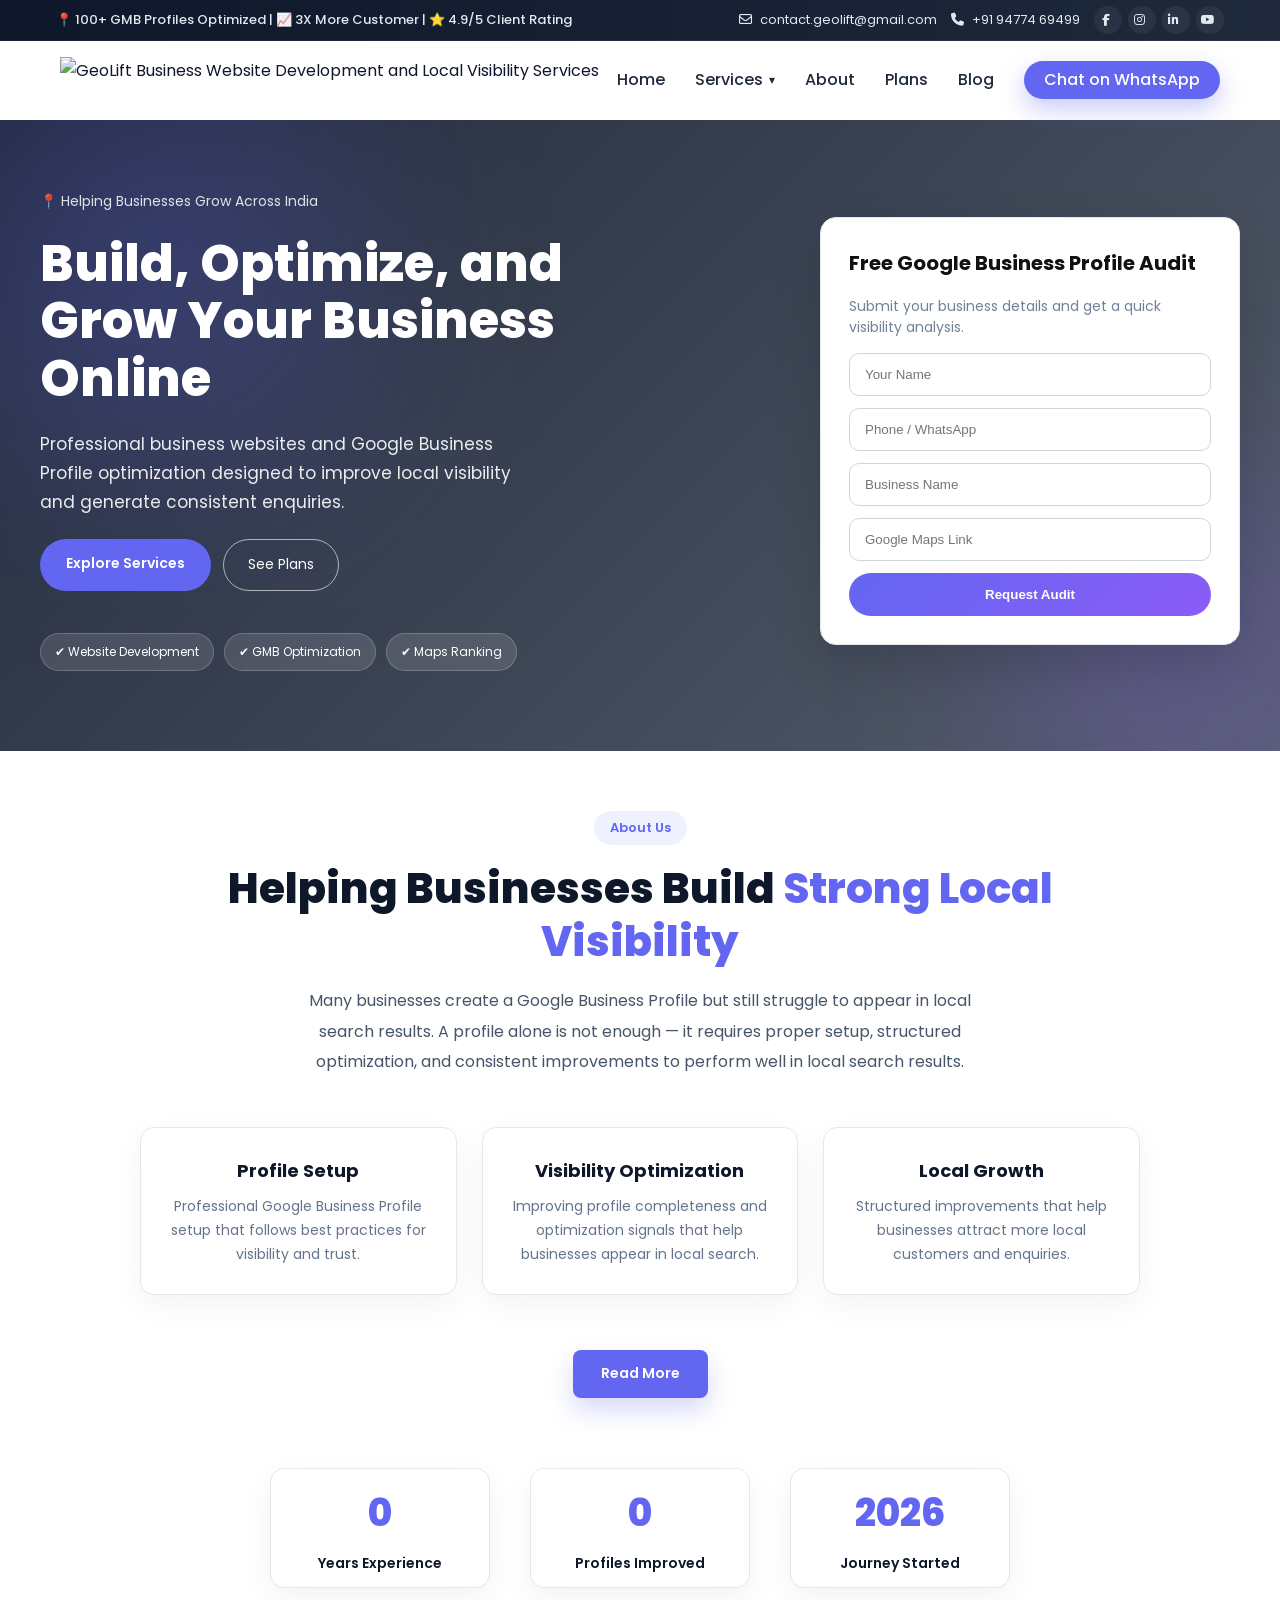
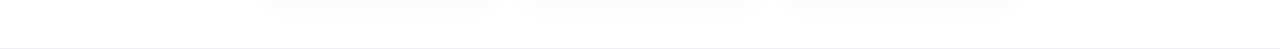
==== index.html @ 9fcf9360 "Update index.html" ====
<!DOCTYPE html>
<html lang="en">
<head>
    <script async src="https://www.googletagmanager.com/gtag/js?id=G-KJ5CK17W49"></script>
    <script>
      window.dataLayer = window.dataLayer || [];
      function gtag(){dataLayer.push(arguments);}
      gtag('js', new Date());
      gtag('config', 'G-KJ5CK17W49');
    </script>

    <meta charset="UTF-8">
    <meta name="viewport" content="width=device-width, initial-scale=1.0">
    <title>GeoLift | Business Website Development & Google Business Profile Optimization in Dankuni, Kolkata, India</title>

    <meta name="description" content="GeoLift provides professional business website development and Google Business Profile optimization services in Dankuni, Kolkata, India to improve local visibility, attract more customers, and grow your business online.">
    <meta name="keywords" content="local SEO services India, Google Business Profile optimization, Google Maps ranking service, business website development India, Dankuni Kolkata digital marketing, GeoLift local visibility solutions">
    <link rel="canonical" href="https://www.geolift.co.in/">
    <meta name="robots" content="index, follow">

    <meta property="og:title" content="Rank. Convert. Grow. | GeoLift">
    <meta property="og:description" content="Strategic Local SEO and professional business websites designed to drive consistent leads and long-term growth.">
    <meta property="og:image" content="https://www.geolift.co.in/preview.png">
    <meta property="og:url" content="https://geolift.co.in/">
    <meta property="og:type" content="website">

    <link rel="icon" href="https://www.geolift.co.in/images/Geolift-Favicon-removebg-preview.webp">

    <link rel="preconnect" href="https://fonts.googleapis.com">
    <link rel="preconnect" href="https://fonts.gstatic.com" crossorigin>
    <link href="https://fonts.googleapis.com/css2?family=Poppins:wght@400;600;700;800&display=swap" rel="stylesheet" media="print" onload="this.media='all'">
    
    <link rel="stylesheet" href="https://cdnjs.cloudflare.com/ajax/libs/font-awesome/6.5.0/css/all.min.css">
    
    <link rel="stylesheet" href="./css/style.css">

    <script type="application/ld+json">
    {
      "@context":"https://schema.org",
      "@type":"FAQPage",
      "mainEntity":[
        {"@type":"Question","name":"How long does business website development take?","acceptedAnswer":{"@type":"Answer","text":"Most professional business websites are completed within 3 to 7 days depending on the project requirements."}},
        {"@type":"Question","name":"Do you provide Google Business Profile optimization?","acceptedAnswer":{"@type":"Answer","text":"Yes, we optimize Google Business Profiles to improve local visibility and increase chances of ranking in Google Maps."}},
        {"@type":"Question","name":"Will my website work on mobile devices?","acceptedAnswer":{"@type":"Answer","text":"Yes, all websites we develop are fully responsive and optimized for mobile, tablet, and desktop devices."}}
      ]
    }
    </script>
</head>

<body>

    <div class="top-bar">
      <div class="top-bar-inner">
        <div class="top-bar-left">
          📍 100+ GMB Profiles Optimized | 📈 3X More Customer | ⭐ 4.9/5 Client Rating
        </div>
        <div class="top-bar-right">
          <span class="hide-mobile">
            <i class="fa-regular fa-envelope"></i> contact.geolift@gmail.com
          </span>
          <span class="phone">
            <i class="fa-solid fa-phone"></i>
            <a href="tel:+919477469499">+91 94774 69499</a>
          </span>
          <div class="top-social">
            <a href="#" target="_blank"><i class="fab fa-facebook-f"></i></a>
            <a href="#" target="_blank"><i class="fab fa-instagram"></i></a>
            <a href="#" target="_blank"><i class="fab fa-linkedin-in"></i></a>
            <a href="#" target="_blank"><i class="fab fa-youtube"></i></a>
          </div>
        </div>
      </div>
    </div>

    <header id="header">
        <div class="container">
            <div class="logo">
                <img src="https://www.geolift.co.in/images/geolift-logo3-removebg-preview.webp" alt="GeoLift Business Website Development and Local Visibility Services">
            </div>
            
            <nav id="menu">
              <a href="/">Home</a>
              <div class="dropdown">
                <a href="#services" class="dropbtn">
                  Services <span class="arrow">▾</span>
                </a>
                <div class="dropdown-content">
                  <a href="/services/gbp-setup-optimization/">GBP Setup & Optimization</a>
                  <a href="/services/advanced-google-maps-ranking/">Advanced Google Maps Ranking</a>
                  <a href="/services/custom-business-website-development/">Custom Business Website Development</a>
                </div>
              </div>
              <a href="#about">About</a>
              <a href="#plans">Plans</a>
              <a href="https://blog.geolift.co.in/" target="_blank" rel="noopener">Blog</a>
              <a href="https://wa.me/919477469499" class="cta">Chat on WhatsApp</a>
            </nav>
            
            <div class="menu-toggle" id="toggle">
                <span></span>
                <span></span>
                <span></span>
            </div>
        </div>
    </header>

    <div class="menu-overlay" id="overlay"></div>
    <div style="height:120px;"></div>

    <section class="hero">
        <div class="hero-glow"></div>
        <div class="hero-glow2"></div>
        
        <div class="hero-wrapper">
            <div class="hero-content">
                <div class="location">
                    📍 Helping Businesses Grow Across India
                </div>
                <h1>Build, Optimize, and Grow Your Business Online</h1>
                <p>Professional business websites and Google Business Profile optimization designed to improve local visibility and generate consistent enquiries.</p>
                <div class="hero-buttons">
                    <a href="#services" class="btn-primary">Explore Services</a>
                    <a href="#plans" class="btn-secondary">See Plans</a>
                </div>
                <div class="trust-points">
                    <span>✔ Website Development</span>
                    <span>✔ GMB Optimization</span>
                    <span>✔ Maps Ranking</span>
                </div>
            </div>

            <div class="hero-form">
                <h3>Free Google Business Profile Audit</h3>
                <p>Submit your business details and get a quick visibility analysis.</p>
                <form onsubmit="sendAudit(event)">
                    <input type="text" id="h_name" placeholder="Your Name" required>
                    <input type="tel" id="h_phone" placeholder="Phone / WhatsApp" required>
                    <input type="text" id="h_business" placeholder="Business Name">
                    <input type="text" id="h_link" placeholder="Google Maps Link">
                    <button type="submit">Request Audit</button>
                </form>
            </div>
        </div>
    </section>

    <section class="about-section" id="about">
        <div class="about-container">
            <span class="about-badge">About Us</span>
            <h2 class="about-title">
                Helping Businesses Build  
                <span class="about-highlight">Strong Local Visibility</span>
            </h2>
            <p class="about-intro">
                Many businesses create a Google Business Profile but still struggle to appear in local search results. A profile alone is not enough — it requires proper setup, structured optimization, and consistent improvements to perform well in local search results.
            </p>

            <div class="about-features">
                <div class="about-feature">
                    <h3>Profile Setup</h3>
                    <p>Professional Google Business Profile setup that follows best practices for visibility and trust.</p>
                </div>
                <div class="about-feature">
                    <h3>Visibility Optimization</h3>
                    <p>Improving profile completeness and optimization signals that help businesses appear in local search.</p>
                </div>
                <div class="about-feature">
                    <h3>Local Growth</h3>
                    <p>Structured improvements that help businesses attract more local customers and enquiries.</p>
                </div>
            </div>

            <a class="about-cta" onclick="toggleAbout()">Read More</a>
        </div>

        <div class="about-full" id="aboutFull">
            <div class="about-card">
                <h3>Our Journey</h3>
                <p>The journey began in 2021 while working with businesses that needed help fixing and improving their Google Business Profiles.</p>
                <p>Many profiles were incomplete or poorly optimized, preventing them from appearing in local searches.</p>
                <h3>What We Focus On</h3>
                <ul class="about-list">
                    <li>Professional Google Business Profile setup</li>
                    <li>Fixing profile visibility issues</li>
                    <li>Improving profile structure</li>
                    <li>Local optimization for search presence</li>
                    <li>Creating profiles that generate enquiries</li>
                </ul>
            </div>
        </div>

        <div class="about-stats">
            <div class="about-stat">
                <div class="stat-number counter" data-target="4">0</div>
                <div class="stat-title">Years Experience</div>
            </div>
            <div class="about-stat">
                <div class="stat-number counter" data-target="50">0</div>
                <div class="stat-title">Profiles Improved</div>
            </div>
            <div class="about-stat">
                <div class="stat-number counter-year" data-start="2026" data-end="2021">2026</div>
                <div class="stat-title">Journey Started</div>
            </div>
        </div>
    </section>

    <script src="js/script.js"></script>


    
</body>
</html>
---- css/style.css ----
/* ============================= */
/* PROFESSIONAL DESIGN SYSTEM */
/* ============================= */

:root{
  --primary:#6366f1;
  --primary-dark:#4f46e5;
  --bg-light:#f8fafc;
  --bg-white:#ffffff;
  --bg-soft:#f1f5f9;
  --text-dark:#0f172a;
  --text-medium:#475569;
  --text-light:#64748b;
  --section-spacing:60px;
  --section-spacing-mobile:40px;
}

/* Global Reset */
*{
  margin:0;
  padding:0;
  box-sizing:border-box;
}

body{
  font-family:'Poppins',sans-serif;
  background:var(--bg-light);
  color:var(--text-dark);
  line-height:1.7;
}

html{ scroll-behavior:smooth; }

/* ============================= */
/* CONSISTENT SECTION SPACING & BACKGROUND */
/* ============================= */

section{ padding:var(--section-spacing) 20px; position:relative; }
@media(max-width:768px){ section{ padding:var(--section-spacing-mobile) 20px; } }
section:not(.hero)::after{
  content:""; position:absolute; left:0; right:0; bottom:-1px; height:1px; background:rgba(15,23,42,0.04);
}

.hero{ padding:60px 20px 80px; }
.results-section, .why-section, .process-section, .contact-section { background:var(--bg-white); }
.services-section, .testimonial-section { background:var(--bg-light); }
.faq-section{ background:var(--bg-soft); }
.cta-section{ background:linear-gradient(135deg,var(--primary-dark),var(--primary)); padding:120px 20px; }
footer{ background:linear-gradient(135deg, #f8faff 0%, #eef2ff 100%); padding:80px 0; border-top:1px solid #e5e7ff; }

/* Headings & Cards */
h2{ margin-bottom:18px; }
.results-header, .why-header, .process-header, .testimonial-header, .faq-header{ margin-bottom:50px; }
.result-card, .why-card, .service-card, .faq-item, .testimonial-card{ border-radius:18px; box-shadow:0 15px 40px rgba(15,23,42,0.06); }
.result-card:hover, .why-card:hover, .service-card:hover{ box-shadow:0 25px 60px rgba(99,102,241,0.18); }

/* ===== TOP BAR ===== */
.top-bar{ position:fixed; top:0; left:0; width:100%; background:linear-gradient(90deg,#0f172a,#1e293b); color:#e2e8f0; font-size:13px; z-index:10000; border-bottom:1px solid rgba(255,255,255,0.05); }
.top-bar-inner{ max-width:1200px; margin:auto; display:flex; justify-content:space-between; align-items:center; padding:6px 16px; }
.top-bar-left{ font-weight:500; white-space:nowrap; }
.top-bar-right{ display:flex; align-items:center; gap:14px; }
.top-bar a{ color:#e2e8f0; text-decoration:none; }
.top-bar i{ margin-right:5px; }

/* Top Social */
.top-social{ display:flex; gap:6px; }
.top-social a{ width:28px; height:28px; display:flex; align-items:center; justify-content:center; border-radius:50%; background:rgba(255,255,255,0.06); color:#e2e8f0; font-size:12px; transition:all 0.3s ease; }
.top-social a:nth-child(1):hover{ background:#1877f2; }
.top-social a:nth-child(2):hover{ background:#e1306c; }
.top-social a:nth-child(3):hover{ background:#0a66c2; }
.top-social a:nth-child(4):hover{ background:#ff0000; }
.top-social a:hover{ transform:translateY(-2px); color:#fff; }

/* ===== HEADER ===== */
header{ position:fixed; top:40px; left:0; width:100%; background:rgba(255,255,255,0.95); transition:all .3s ease; z-index:9999; }
header.scrolled{ background:rgba(255,255,255,0.9); box-shadow:0 8px 30px rgba(0,0,0,0.08); top: 0; }
.container{ max-width:1200px; margin:auto; display:flex; align-items:center; justify-content:space-between; padding:17px 20px; }
.logo img{ height:46px; display:block; }
nav{ display:flex; align-items:center; gap:30px; }
nav a{ text-decoration:none; color:#1e293b; font-size:16px; font-weight:500; transition:.3s; }
nav a:hover{ color:#6366f1; }
.cta{ padding:5px 20px; background:#6366f1; color:#fff !important; border-radius:30px; font-weight:500; box-shadow:0 10px 25px rgba(99,102,241,0.35); }

/* Hamburger */
.menu-toggle{ display:none; flex-direction:column; gap:6px; cursor:pointer; z-index:10001; }
.menu-toggle span{ width:26px; height:3px; background:#1e293b; border-radius:3px; transition:.3s; }
.menu-toggle.active span:nth-child(1){ transform:rotate(45deg) translateY(8px); }
.menu-toggle.active span:nth-child(2){ opacity:0; }
.menu-toggle.active span:nth-child(3){ transform:rotate(-45deg) translateY(-8px); }

/* Overlay */
.menu-overlay{ position:fixed; inset:0; background:rgba(15,23,42,0.35); opacity:0; visibility:hidden; transition:.3s; z-index:9998; }
.menu-overlay.active{ opacity:1; visibility:visible; }

/* Dropdown */
.dropdown{ position:relative; }
.dropbtn{ display:flex; align-items:center; gap:6px; cursor:pointer; }
.arrow{ font-size:12px; transition:.3s; }
.dropdown-content{ position:absolute; top:120%; left:0; background:#ffffff; min-width:260px; border-radius:14px; box-shadow:0 20px 50px rgba(0,0,0,0.08); padding:10px 0; opacity:0; visibility:hidden; transform:translateY(10px); transition:.3s ease; z-index:999; width:100%; }
.dropdown-content a{ display:block; padding:12px 22px; font-size:14px; color:#1e293b; border-bottom:1px solid #f1f5f9; white-space:normal; word-break:break-word; line-height:1.4; }
.dropdown-content a:last-child{ border-bottom:none; }
.dropdown-content a:hover{ background:#f8faff; color:#6366f1; padding-left:26px; }

@media(min-width:993px){
  .dropdown:hover .dropdown-content{ opacity:1; visibility:visible; transform:translateY(0); }
  .dropdown:hover .arrow{ transform:rotate(180deg); }
}
.dropdown.active .dropbtn{ color:#6366f1; font-weight:600; }
.dropdown.active .arrow{ transform:rotate(180deg); }

/* Mobile Navigation */
@media(max-width:992px){
  nav{ position:fixed; top:0; right:-100%; width:280px; height:100vh; background:linear-gradient(180deg,#f8faff,#eef2ff); border-left:1px solid #e5e7eb; flex-direction:column; align-items:flex-start; padding:90px 30px 40px; gap:22px; transition:.4s ease; z-index:10000; }
  nav.active{ right:0; }
  #menu{ width:85%; max-width:320px; }
  nav a{ display:block; width:100%; padding:14px 10px; font-size:16px; color:#1e293b; border-bottom:1px solid #e5e7eb; transition:0.3s ease; }
  nav a:last-child{ border-bottom:none; }
  nav a:hover{ color:#4f46e5; padding-left:6px; }
  nav .cta{ margin-top:15px; background:#6366f1; width:85%; text-align:center; border:none; }
  .menu-toggle{ display:flex; }
  .dropdown-content{ position:static; display:none; opacity:1; visibility:visible; transform:none; padding:0; margin-top:8px; background:transparent; box-shadow:none; border-radius:0; width:100%; }
  .dropdown.active .dropdown-content{ display:block; }
  .dropdown-content a{ color:#1e293b !important; display:block; width:100%; padding:12px 0; border-bottom:1px solid #e5e7eb; font-size:14px; background:transparent !important; }
}
@media(max-width:768px){
  .top-bar-inner{ justify-content:space-between; }
  .top-bar-left, .hide-mobile{ display:none; }
  .top-bar-right{ gap:8px; }
  .top-social a{ width:24px; height:24px; font-size:11px; }
  .phone{ font-size:12px; }
}

/* ===== HERO SECTION ===== */
.hero{ position:relative; padding:70px 20px 80px; color:#fff; overflow:hidden; }
.hero::before{ content:''; position:absolute; inset:0; background:url('/images/home-banner.jpg') center/cover no-repeat; z-index:-3; }
.hero::after{ content:''; position:absolute; inset:0; background:linear-gradient(135deg, rgba(15,23,42,0.92), rgba(30,41,59,0.75)); z-index:-2; }
.hero-glow, .hero-glow2{ position:absolute; filter:blur(80px); z-index:-1; }
.hero-glow{ width:500px; height:500px; background:radial-gradient(circle, rgba(99,102,241,0.3), transparent); top:-100px; left:-100px; }
.hero-glow2{ width:400px; height:400px; background:radial-gradient(circle, rgba(139,92,246,0.3), transparent); bottom:-100px; right:-100px; }
.hero-wrapper{ max-width:1200px; margin:auto; display:flex; align-items:center; justify-content:space-between; gap:40px; flex-wrap:wrap; }
.hero-content{ flex:1; max-width:550px; display:flex; flex-direction:column; gap:22px; }
.location{ font-size:14px; opacity:0.85; }
.hero h1{ font-size:50px; font-weight:800; line-height:1.15; }
.hero p{ font-size:17px; opacity:0.9; max-width:480px; }
.hero-buttons{ display:flex; gap:12px; flex-wrap:wrap; margin-bottom:20px; }
.btn-primary{ background:#6366F1; color:#fff; padding:13px 26px; border-radius:40px; text-decoration:none; font-weight:600; font-size:14px; }
.btn-secondary{ border:1.5px solid rgba(255,255,255,0.6); color:#fff; padding:13px 24px; border-radius:40px; text-decoration:none; font-size:14px; }
.trust-points{ display:flex; gap:10px; flex-wrap:wrap; }
.trust-points span{ background:rgba(255,255,255,0.12); border:1px solid rgba(255,255,255,0.2); padding:8px 14px; border-radius:30px; font-size:12px; }
.hero-form{ flex:1; max-width:420px; background:#fff; padding:28px; border-radius:16px; border:1px solid #e5e7eb; box-shadow:0 20px 50px rgba(0,0,0,0.15); }
.hero-form h3{ font-size:20px; margin-bottom:16px; color:#111; }
.hero-form p{ color:#64748b !important; font-size:14px; margin-bottom:15px; line-height:1.5; }
.hero-form input{ width:100%; padding:13px 15px; margin-bottom:12px; border:1px solid #d1d5db; border-radius:10px; }
.hero-form button{ width:100%; padding:14px; border:none; border-radius:40px; background:linear-gradient(135deg,#6366f1,#8b5cf6); color:#fff; font-weight:600; cursor:pointer; transition:0.3s; }
.hero-form button:hover{ opacity:0.9; transform:translateY(-2px); }
.hero-form button:active{ transform:scale(0.97); }

@media(max-width:768px){
  .hero{ padding:80px 20px 100px; text-align:center; }
  .hero-wrapper{ flex-direction:column; }
  .hero-content{ max-width:100%; gap:18px; }
  .hero h1{ font-size:34px; }
  .hero p{ font-size:15px; margin:auto; margin-bottom:30px; }
  .hero-buttons, .trust-points{ justify-content:center; }
  .hero-form{ display:block; width:100%; max-width:100%; margin-top:20px; padding:20px; border-radius:14px; }
  .hero-form input{ padding:12px; font-size:14px; }
  .hero-form button{ padding:13px; font-size:15px; }
}

/* ===== ABOUT SECTION ===== */
.about-section{ padding:60px 20px; background:#ffffff; }
.about-container{ max-width:1000px; margin:auto; text-align:center; }
.about-badge{ display:inline-block; background:#eef2ff; color:#6366f1; padding:6px 16px; border-radius:30px; font-size:13px; font-weight:600; margin-bottom:18px; }
.about-title{ font-size:42px; font-weight:800; color:#0f172a; line-height:1.25; margin-bottom:18px; }
.about-highlight{ color:#6366f1; }
.about-intro{ font-size:16px; color:#475569; line-height:1.9; max-width:720px; margin:auto; margin-bottom:50px; }
.about-features{ display:grid; grid-template-columns:repeat(3,1fr); gap:25px; margin-bottom:40px; }
.about-feature{ background:#ffffff; padding:28px; border-radius:14px; border:1px solid #e5e7eb; box-shadow:0 10px 30px rgba(0,0,0,0.05); transition:.3s; }
.about-feature:hover{ transform:translateY(-6px); box-shadow:0 20px 40px rgba(0,0,0,0.08); border-color:#6366f1; }
.about-feature h3{ font-size:18px; color:#0f172a; margin-bottom:8px; }
.about-feature p{ font-size:14px; color:#64748b; line-height:1.7; }
.about-cta{ display:inline-block; margin-top:15px; padding:12px 28px; background:#6366f1; color:#fff; font-size:14px; font-weight:600; border-radius:8px; text-decoration:none; transition:.25s; box-shadow:0 12px 25px rgba(99,102,241,.25); cursor:pointer; }
.about-cta:hover{ background:#4f46e5; transform:translateY(-2px); }
.about-full{ max-width:900px; margin:40px auto 0; display:none; }
.about-card{ background:#ffffff; border-radius:16px; border:1px solid #e5e7eb; padding:35px; box-shadow:0 20px 50px rgba(0,0,0,0.06); text-align:left; }
.about-card h3{ font-size:22px; margin-bottom:10px; color:#0f172a; }
.about-card p{ font-size:15px; color:#475569; line-height:1.8; margin-bottom:14px; }
.about-list li{ margin-bottom:8px; color:#475569; }
.about-stats{ max-width:900px; margin:70px auto 0; display:flex; justify-content:center; gap:40px; }
.about-stat{ width:220px; height:120px; background:#fff; border-radius:14px; border:1px solid #e5e7eb; box-shadow:0 10px 30px rgba(0,0,0,0.05); display:flex; flex-direction:column; justify-content:center; align-items:center; transition:.3s; }
.about-stat:hover{ transform:translateY(-6px); box-shadow:0 20px 50px rgba(0,0,0,0.1); border-color:#6366f1; }
.stat-number{ font-size:38px; font-weight:800; color:#6366f1; }
.stat-title{ font-size:14px; font-weight:600; color:#0f172a; margin-top:6px; }

@media(max-width:900px){
  .about-title{ font-size:30px; }
  .about-features{ grid-template-columns:1fr; }
  .about-stats{ flex-direction:column; align-items:center; gap:20px; }
  .about-stat{ width:260px; }
}

/* ===== PRICING SECTION ===== */
.pricing-section{ background:#ffffff; font-family:Poppins,sans-serif; overflow:hidden; }
.pricing-container{ max-width:1200px; margin:auto; }
.pricing-header{ text-align:center; margin-bottom:80px; }
.pricing-header h2{ font-size:42px; font-weight:800; color:#0f172a; margin-bottom:18px; }
.pricing-header p{ max-width:750px; margin:auto; color:#64748b; font-size:17px; line-height:1.7; }
.pricing-wrapper{ display:grid; grid-template-columns:repeat(auto-fit,minmax(300px,1fr)); gap:40px; }
.pricing-item{ position:relative; background:#ffffff; border-radius:22px; padding:70px 35px 50px 35px; box-shadow:0 25px 60px rgba(15,23,42,0.08); transition:.5s ease; overflow:hidden; }
.pricing-item:hover{ transform:translateY(-12px); box-shadow:0 35px 80px rgba(99,102,241,0.25); }
.featured{ border:2px solid #6366f1; }
.pricing-badge{ position:relative; display:inline-block; margin-bottom:20px; background:#6366f1; color:#fff; padding:8px 18px; border-radius:30px; font-size:12px; font-weight:600; box-shadow:0 10px 25px rgba(99,102,241,0.35); }
.pricing-content h3{ font-size:22px; font-weight:700; margin-bottom:8px; color:#0f172a; }
.pricing-type{ color:#6366f1; font-weight:600; font-size:14px; margin-bottom:15px; }
.pricing-price{ font-size:38px; font-weight:800; margin-bottom:25px; color:#0f172a; }
.pricing-price span{ font-size:16px; font-weight:500; color:#64748b; margin-left:4px; }
.pricing-item ul{ list-style:none; padding:0; margin:0; }
.pricing-item ul li{ margin-bottom:12px; color:#475569; font-size:15px; position:relative; padding-left:20px; }
.pricing-item ul li::before{ content:"✔"; position:absolute; left:0; color:#6366f1; font-weight:700; }
.pricing-note{ text-align:center; margin-top:70px; font-size:16px; color:#475569; }
.pricing-desc{ margin-top:20px; font-size:14px; color:#64748b; line-height:1.6; }
.pricing-min{ margin-top:15px; font-size:13px; font-weight:600; color:#6366f1; }

@media(max-width:768px){
  .pricing-header h2{ font-size:30px; }
  .pricing-item{ padding:35px 25px; }
  .pricing-price{ font-size:30px; }
}

/* ===== SERVICES SECTION ===== */
.services{ padding:60px 20px; background:#ffffff; }
.services-container{ max-width:1200px; margin:auto; }
.services-header{ text-align:center; margin-bottom:60px; }
.services-badge{ display:inline-block; background:#eef2ff; color:#6366f1; padding:6px 14px; border-radius:30px; font-size:13px; font-weight:600; margin-bottom:18px; }
.services-title{ font-size:42px; font-weight:800; margin-bottom:18px; color:#0f172a; line-height:1.2; }
.services-highlight{ color:#6366f1; }
.services-sub{ color:#475569; font-size:17px; max-width:720px; margin:auto; line-height:1.7; }
.services-grid{ display:grid; grid-template-columns:repeat(3,1fr); gap:28px; align-items:start; }
@media(max-width:1024px){ .services-grid{ grid-template-columns:1fr 1fr; } }
@media(max-width:768px){ .services-grid{ grid-template-columns:1fr; } .services-title{ font-size:30px; } }

.service-card{ background:#fff; border:1px solid #e7eaf0; border-radius:14px; padding:30px; box-shadow:0 6px 20px rgba(0,0,0,0.04); transition:.25s; display:flex; flex-direction:column; }
.service-card:hover{ transform:translateY(-6px); box-shadow:0 18px 45px rgba(0,0,0,0.08); border-color:#6d5cff; }
.service-card h3{ font-size:20px; margin-bottom:12px; color:#0f172a; }
.service-desc{ font-size:14px; color:#64748b; margin-bottom:16px; line-height:1.6; }
.features{ list-style:none; padding:0; margin:0; }
.features li{ font-size:14px; padding:6px 0; color:#334155; display:flex; align-items:flex-start; }
.features li:before{ content:"✔"; color:#6d5cff; font-weight:700; margin-right:9px; font-size:13px; margin-top:2px; }
.more-features{ display:none; margin-top:5px; }
.card-links{ margin-top:20px; display:flex; justify-content:space-between; align-items:center; }
.view-more{ color:#6d5cff; font-weight:600; cursor:pointer; font-size:14px; }
.view-more:hover{ text-decoration: underline; } /* Fixed broken CSS cutoff here */

/* Footer Items */
.footer-bottom{ border-top:1px solid rgba(0,0,0,0.08); margin-top:50px; padding:18px 0; display:flex; justify-content:center; align-items:center; gap:40px; font-size:13

.float-whatsapp{
position:fixed;
right:20px;
bottom:40px;
width:55px;
height:55px;
background:#25D366;
color:#fff;
border-radius:50%;
display:flex;
align-items:center;
justify-content:center;
font-size:24px;
z-index:9999;
box-shadow:0 10px 25px rgba(0,0,0,0.2);
transition:0.3s;
}

.float-whatsapp:hover{
transform:scale(1.1);
}

.scroll-top{
position:fixed;
right:20px;
bottom:110px;
width:45px;
height:45px;
border:none;
border-radius:50%;
background:#6366f1;
color:#fff;
font-size:20px;
cursor:pointer;
display:none;
z-index:9999;
box-shadow:0 10px 25px rgba(0,0,0,0.2);
}
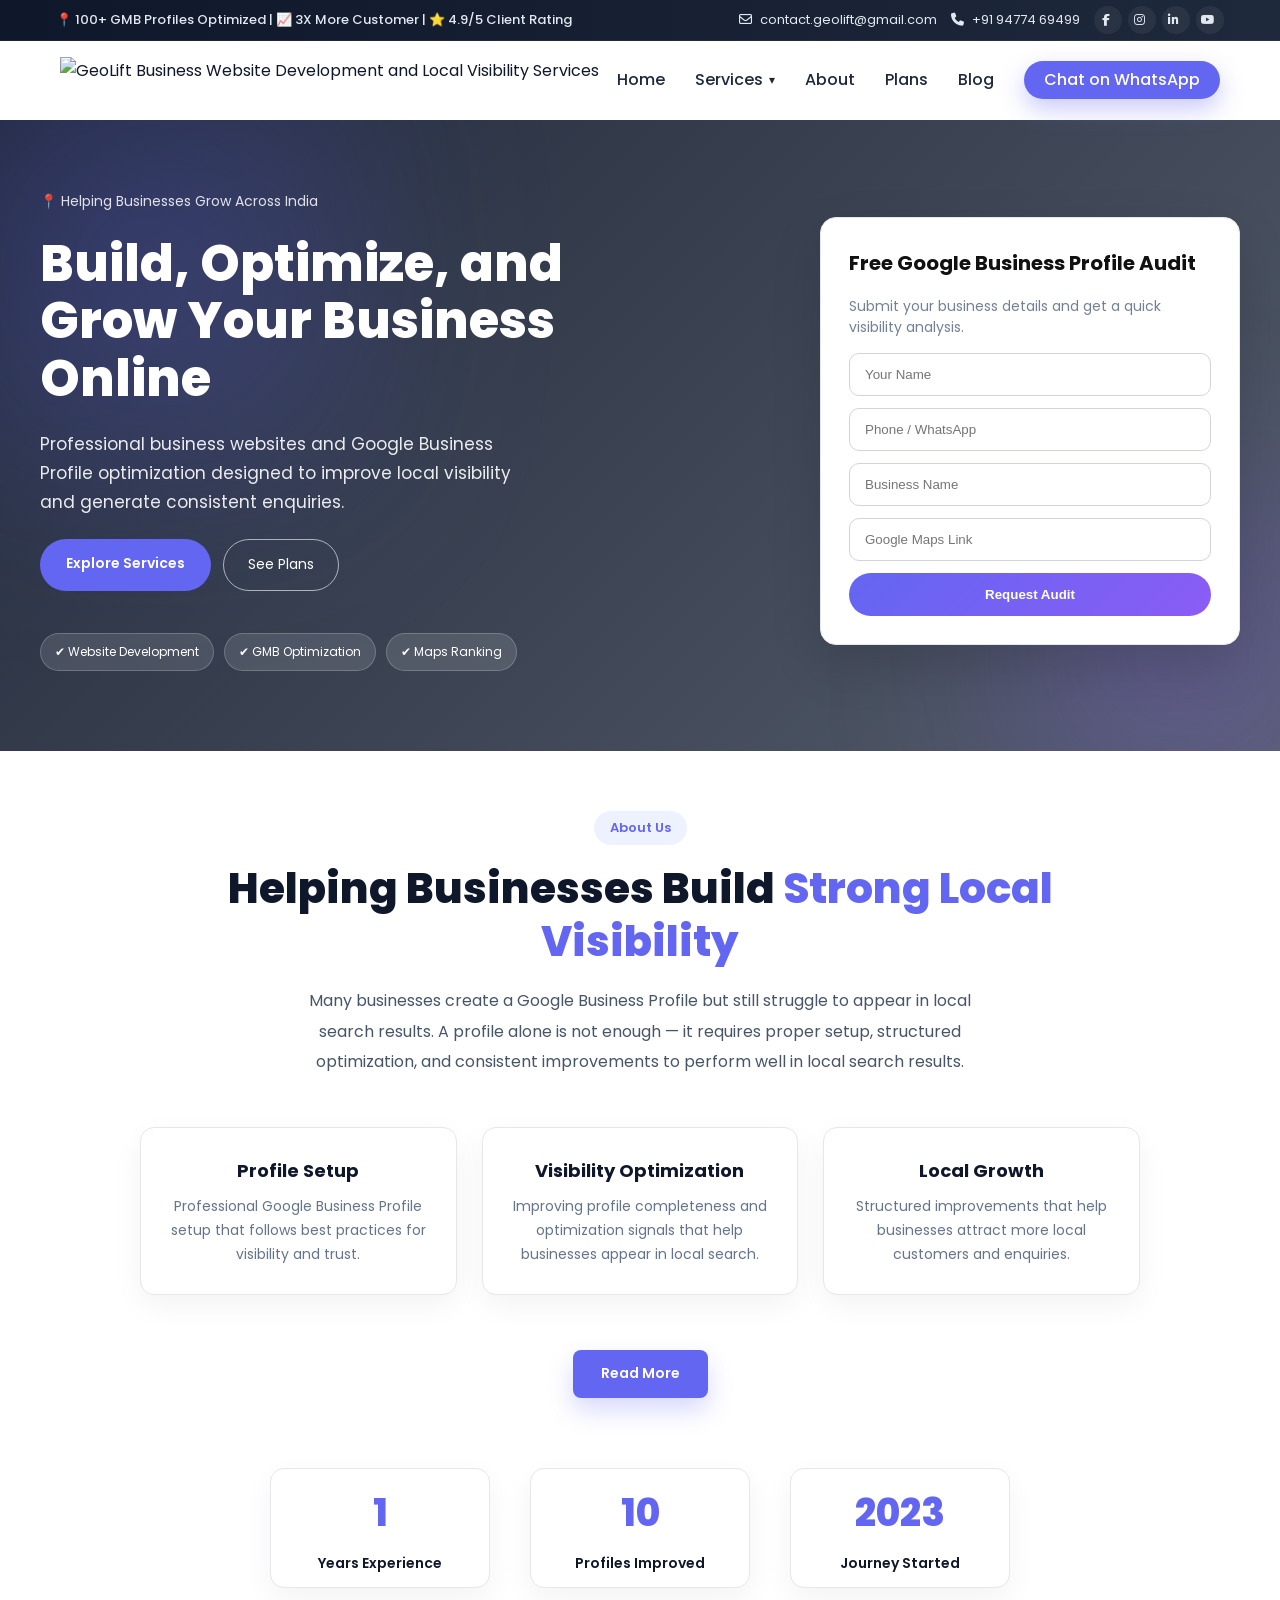
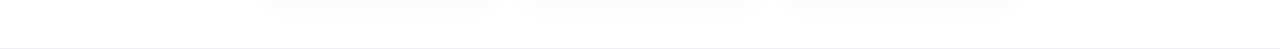
==== commit 9fee7f00: "Update index.html" ====
--- a/index.html
+++ b/index.html
@@ -129,19 +129,34 @@
                 </div>
             </div>
 
-            <div class="hero-form">
-                <h3>Free Google Business Profile Audit</h3>
-                <p>Submit your business details and get a quick visibility analysis.</p>
-                <form onsubmit="sendAudit(event)">
-                    <input type="text" id="h_name" placeholder="Your Name" required>
-                    <input type="tel" id="h_phone" placeholder="Phone / WhatsApp" required>
-                    <input type="text" id="h_business" placeholder="Business Name">
-                    <input type="text" id="h_link" placeholder="Google Maps Link">
-                    <button type="submit">Request Audit</button>
-                </form>
-            </div>
-        </div>
-    </section>
+             <div class="hero-form">
+
+  <h3>Free Google Business Profile Audit</h3>
+
+  <p>
+    Submit your business details and get a quick visibility analysis.
+  </p>
+
+ <form id="auditForm">
+
+    <input type="text" id="h_name" placeholder="Your Name" required>
+
+    <input type="tel" id="h_phone" placeholder="Phone / WhatsApp" required>
+
+    <input type="text" id="h_business" placeholder="Business Name">
+
+    <input type="text" id="h_link" placeholder="Google Maps Link">
+
+    <button type="submit">Request Audit</button>
+
+  </form>
+
+</div>
+
+  
+</div>
+
+</section>
 
     <section class="about-section" id="about">
         <div class="about-container">
@@ -204,9 +219,6 @@
         </div>
     </section>
 
-    <script src="js/script.js"></script>
-
-
-    
+    <script src="js/main.js"></script>
 </body>
 </html>
--- a/css/style.css
+++ b/css/style.css
@@ -252,43 +252,14 @@
 .view-more:hover{ text-decoration: underline; } /* Fixed broken CSS cutoff here */
 
 /* Footer Items */
-.footer-bottom{ border-top:1px solid rgba(0,0,0,0.08); margin-top:50px; padding:18px 0; display:flex; justify-content:center; align-items:center; gap:40px; font-size:13
-
-.float-whatsapp{
-position:fixed;
-right:20px;
-bottom:40px;
-width:55px;
-height:55px;
-background:#25D366;
-color:#fff;
-border-radius:50%;
-display:flex;
-align-items:center;
-justify-content:center;
-font-size:24px;
-z-index:9999;
-box-shadow:0 10px 25px rgba(0,0,0,0.2);
-transition:0.3s;
-}
-
-.float-whatsapp:hover{
-transform:scale(1.1);
-}
-
-.scroll-top{
-position:fixed;
-right:20px;
-bottom:110px;
-width:45px;
-height:45px;
-border:none;
-border-radius:50%;
-background:#6366f1;
-color:#fff;
-font-size:20px;
-cursor:pointer;
-display:none;
-z-index:9999;
-box-shadow:0 10px 25px rgba(0,0,0,0.2);
-}
+.footer-bottom{
+  border-top:1px solid rgba(0,0,0,0.08);
+  margin-top:50px;
+  padding:18px 0;
+  display:flex;
+  justify-content:center;
+  align-items:center;
+  gap:40px;
+  font-size:13px;
+}
+
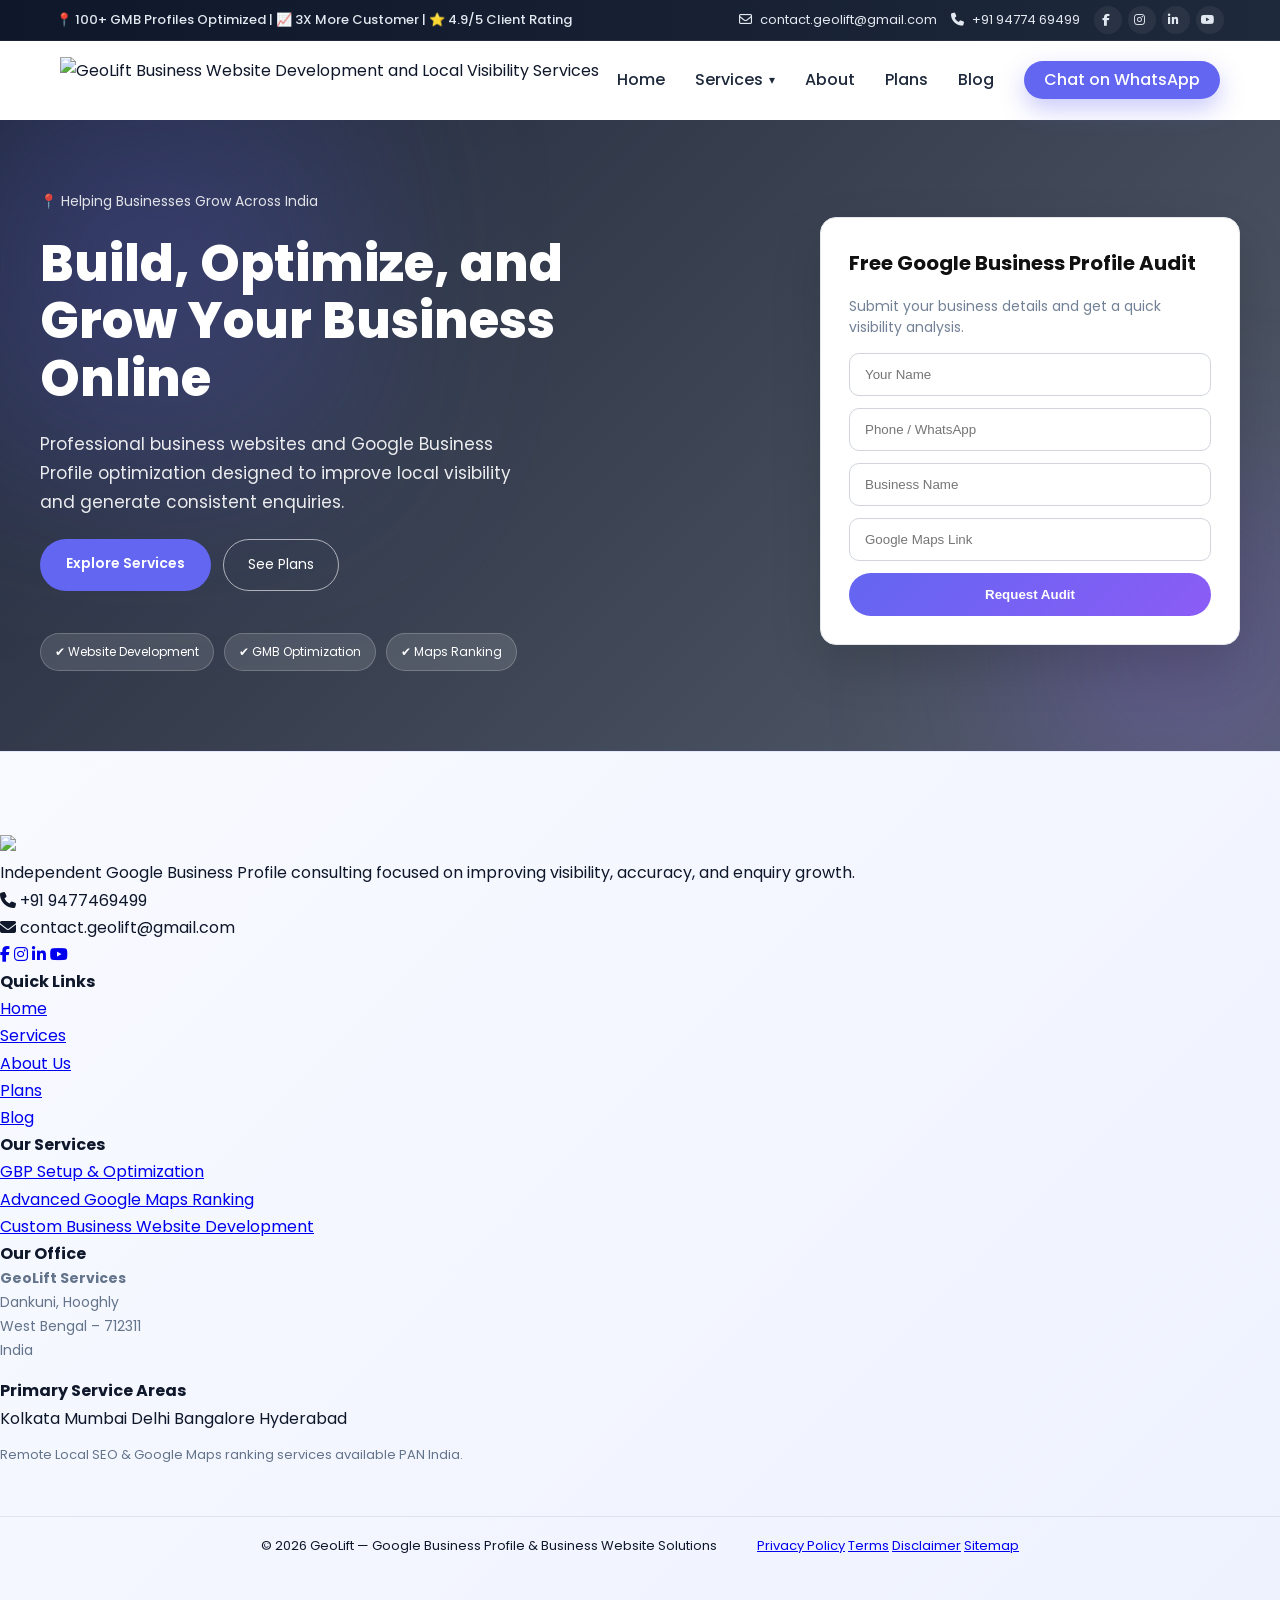
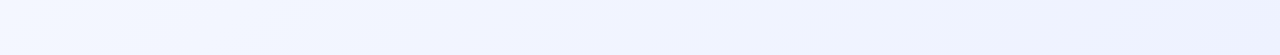
==== commit fc548cc3: "Update index.html" ====
--- a/index.html
+++ b/index.html
@@ -158,66 +158,101 @@
 
 </section>
 
-    <section class="about-section" id="about">
-        <div class="about-container">
-            <span class="about-badge">About Us</span>
-            <h2 class="about-title">
-                Helping Businesses Build  
-                <span class="about-highlight">Strong Local Visibility</span>
-            </h2>
-            <p class="about-intro">
-                Many businesses create a Google Business Profile but still struggle to appear in local search results. A profile alone is not enough — it requires proper setup, structured optimization, and consistent improvements to perform well in local search results.
-            </p>
-
-            <div class="about-features">
-                <div class="about-feature">
-                    <h3>Profile Setup</h3>
-                    <p>Professional Google Business Profile setup that follows best practices for visibility and trust.</p>
-                </div>
-                <div class="about-feature">
-                    <h3>Visibility Optimization</h3>
-                    <p>Improving profile completeness and optimization signals that help businesses appear in local search.</p>
-                </div>
-                <div class="about-feature">
-                    <h3>Local Growth</h3>
-                    <p>Structured improvements that help businesses attract more local customers and enquiries.</p>
-                </div>
-            </div>
-
-            <a class="about-cta" onclick="toggleAbout()">Read More</a>
-        </div>
-
-        <div class="about-full" id="aboutFull">
-            <div class="about-card">
-                <h3>Our Journey</h3>
-                <p>The journey began in 2021 while working with businesses that needed help fixing and improving their Google Business Profiles.</p>
-                <p>Many profiles were incomplete or poorly optimized, preventing them from appearing in local searches.</p>
-                <h3>What We Focus On</h3>
-                <ul class="about-list">
-                    <li>Professional Google Business Profile setup</li>
-                    <li>Fixing profile visibility issues</li>
-                    <li>Improving profile structure</li>
-                    <li>Local optimization for search presence</li>
-                    <li>Creating profiles that generate enquiries</li>
-                </ul>
-            </div>
-        </div>
-
-        <div class="about-stats">
-            <div class="about-stat">
-                <div class="stat-number counter" data-target="4">0</div>
-                <div class="stat-title">Years Experience</div>
-            </div>
-            <div class="about-stat">
-                <div class="stat-number counter" data-target="50">0</div>
-                <div class="stat-title">Profiles Improved</div>
-            </div>
-            <div class="about-stat">
-                <div class="stat-number counter-year" data-start="2026" data-end="2021">2026</div>
-                <div class="stat-title">Journey Started</div>
-            </div>
-        </div>
-    </section>
+    <footer class="footer">
+
+<div class="footer-container">
+
+<!-- BRAND -->
+<div class="footer-brand">
+<img src="https://www.geolift.co.in/images/geolift-logo3-removebg-preview.webp">
+
+<p class="footer-tagline">
+Independent Google Business Profile consulting focused on improving visibility, accuracy, and enquiry growth.
+</p>
+
+<div class="footer-contact-item">
+<i class="fas fa-phone"></i>
++91 9477469499
+</div>
+
+<div class="footer-contact-item">
+<i class="fas fa-envelope"></i>
+contact.geolift@gmail.com
+</div>
+
+<div class="footer-social">
+<a href="https://www.facebook.com/share/1CUHZCFa62/"><i class="fab fa-facebook-f"></i></a>
+<a href="https://www.instagram.com/geoliftsolutions?igsh=NGFwNjF3YmM3aHIx"><i class="fab fa-instagram"></i></a>
+<a href="#"><i class="fab fa-linkedin-in"></i></a>
+<a href="#"><i class="fab fa-youtube"></i></a>
+</div>
+</div>
+
+
+<!-- QUICK LINKS -->
+<div>
+  <h4>Quick Links</h4>
+  <ul>
+    <li><a href="/">Home</a></li>
+    <li><a href="#services">Services</a></li>
+    <li><a href="#about">About Us</a></li>
+    <li><a href="#plans">Plans</a></li>
+    <li><a href="https://blog.geolift.co.in/" target="_blank" rel="noopener">Blog</a></li>
+  </ul>
+</div>
+
+<!-- SERVICES -->
+<div>
+  <h4>Our Services</h4>
+  <ul>
+    <li><a href="/services/gbp-setup-optimization/">GBP Setup & Optimization</a></li>
+    <li><a href="/services/advanced-google-maps-ranking/">Advanced Google Maps Ranking</a></li>
+    <li><a href="/services/custom-business-website-development/">Custom Business Website Development</a></li>
+  </ul>
+</div>
+
+
+<!-- ADDRESS SECTION (FIXED WRAPPER) -->
+<div>
+<h4>Our Office</h4>
+<p style="font-size:14px;color:#64748b;margin-bottom:15px;">
+<strong>GeoLift Services</strong><br>
+Dankuni, Hooghly<br>
+West Bengal – 712311<br>
+India
+</p>
+
+<h4>Primary Service Areas</h4>
+<div class="service-area">
+<span>Kolkata</span>
+<span>Mumbai</span>
+<span>Delhi</span>
+<span>Bangalore</span>
+<span>Hyderabad</span>
+</div>
+
+
+
+<p style="font-size:13px;color:#64748b;margin-top:12px;">
+Remote Local SEO & Google Maps ranking services available PAN India.
+</p>
+</div>
+
+</div> <!-- footer-container -->
+
+<div class="footer-bottom">
+  <span>© 2026 GeoLift — Google Business Profile & Business Website Solutions</span>
+
+  <span class="footer-links">
+    <a href="/privacy-policy/">Privacy Policy</a>
+    <a href="/terms/">Terms</a>
+    <a href="/disclaimer/">Disclaimer</a>
+    <a href="/sitemap/">Sitemap</a>
+  </span>
+</div>
+
+</footer>
+
 
     <script src="js/main.js"></script>
 </body>
--- a/css/style.css
+++ b/css/style.css
@@ -73,13 +73,15 @@
 
 /* ===== HEADER ===== */
 header{ position:fixed; top:40px; left:0; width:100%; background:rgba(255,255,255,0.95); transition:all .3s ease; z-index:9999; }
-header.scrolled{ background:rgba(255,255,255,0.9); box-shadow:0 8px 30px rgba(0,0,0,0.08); top: 0; }
+header.scrolled{ background:rgba(255,255,255,0.9); box-shadow:0 8px 30px rgba(0,0,0,0.08); top: 40; }
 .container{ max-width:1200px; margin:auto; display:flex; align-items:center; justify-content:space-between; padding:17px 20px; }
 .logo img{ height:46px; display:block; }
 nav{ display:flex; align-items:center; gap:30px; }
 nav a{ text-decoration:none; color:#1e293b; font-size:16px; font-weight:500; transition:.3s; }
 nav a:hover{ color:#6366f1; }
 .cta{ padding:5px 20px; background:#6366f1; color:#fff !important; border-radius:30px; font-weight:500; box-shadow:0 10px 25px rgba(99,102,241,0.35); }
+
+
 
 /* Hamburger */
 .menu-toggle{ display:none; flex-direction:column; gap:6px; cursor:pointer; z-index:10001; }
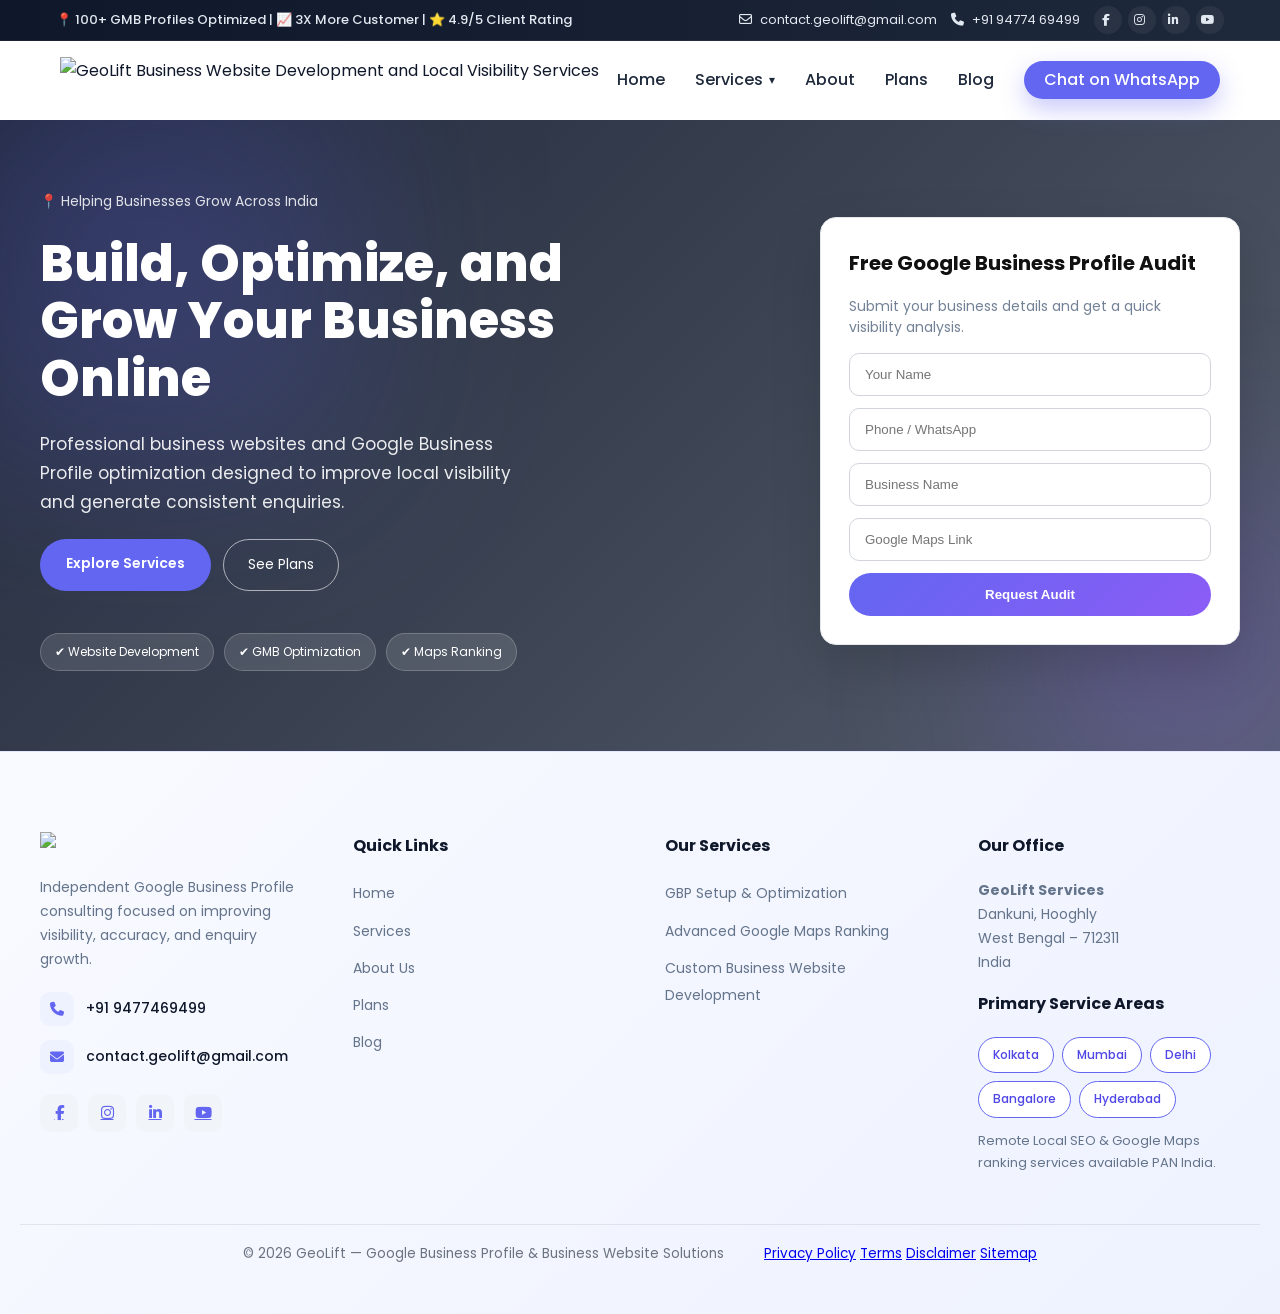
==== commit 6cdf9078: "Update index.html" ====
--- a/index.html
+++ b/index.html
@@ -251,8 +251,6 @@
   </span>
 </div>
 
-</footer>
-
 
     <script src="js/main.js"></script>
 </body>
--- a/css/style.css
+++ b/css/style.css
@@ -265,3 +265,193 @@
   font-size:13px;
 }
 
+
+.footer{
+background:linear-gradient(135deg, #f8faff 0%, #eef2ff 100%);
+padding:80px 20px 30px;
+border-top:1px solid #e5e7ff;
+}
+
+.footer-container{
+max-width:1200px;
+margin:auto;
+display:grid;
+grid-template-columns:repeat(auto-fit,minmax(250px,1fr));
+gap:50px;
+}
+
+/* BRAND */
+
+.footer-brand img{
+height:44px;
+margin-bottom:20px;
+}
+
+.footer-tagline{
+font-size:14px;
+line-height:1.7;
+color:#64748b;
+margin-bottom:20px;
+max-width:280px;
+}
+
+.footer-contact-item{
+display:flex;
+align-items:center;
+margin-bottom:14px;
+font-size:14px;
+font-weight:500;
+color:#0f172a;
+}
+
+.footer-contact-item i{
+width:34px;
+height:34px;
+background:#eef2ff;
+color:#6366f1;
+display:flex;
+align-items:center;
+justify-content:center;
+border-radius:10px;
+margin-right:12px;
+font-size:14px;
+}
+
+/* SOCIAL */
+
+.footer-social{
+margin-top:20px;
+display:flex;
+flex-wrap:wrap;
+gap:10px;
+}
+
+.footer-social a{
+width:38px;
+height:38px;
+display:flex;
+align-items:center;
+justify-content:center;
+border-radius:10px;
+background:#f1f5f9;
+color:#6366f1;
+font-size:15px;
+transition:.3s;
+}
+
+.footer-social a:hover{
+background:#6366f1;
+color:#fff;
+transform:translateY(-3px);
+box-shadow:0 10px 25px rgba(99,102,241,.3);
+}
+
+/* HEADINGS */
+
+.footer h4{
+font-size:16px;
+margin-bottom:20px;
+font-weight:700;
+color:#0f172a;
+}
+
+/* LINKS */
+
+.footer ul{
+list-style:none;
+padding:0;
+}
+
+.footer ul li{
+margin-bottom:10px;
+}
+
+.footer ul li a{
+text-decoration:none;
+color:#64748b;
+font-size:14px;
+transition:.3s;
+}
+
+.footer ul li a:hover{
+color:#6366f1;
+padding-left:4px;
+}
+
+/* SERVICE AREA */
+
+.service-area{
+display:flex;
+flex-wrap:wrap;
+gap:8px;
+}
+
+.service-area span{
+background:#ffffff;
+color:#4f46e5;
+font-size:12px;
+padding:7px 14px;
+border-radius:30px;   /* More pill shape */
+border:1.5px solid #6366f1;  /* Makes radius visible */
+font-weight:500;
+transition:0.3s;
+}
+
+.service-area span:hover{
+background:#6366f1;
+color:#ffffff;
+}
+
+/* BOTTOM */
+
+.footer-bottom{
+    border-top: 1px solid rgba(0,0,0,0.08);
+    margin-top: 50px;
+    padding: 18px 0;
+    font-size: 13.5px;
+    color: #6b7280;
+}
+
+.footer-legal{
+display:flex;
+flex-wrap:wrap;
+gap:15px;
+}
+
+.footer-legal a{
+text-decoration:none;
+color:#64748b;
+transition:.3s;
+}
+
+.footer-legal a:hover{
+color:#6366f1;
+}
+
+
+@media(max-width:768px){
+
+.footer{
+padding:60px 20px 120px;
+}
+
+.footer-container{
+grid-template-columns:1fr;
+gap:35px;
+}
+
+.footer-tagline{
+max-width:100%;
+}
+
+.footer-bottom{
+flex-direction:column;
+gap:12px;
+text-align:center;
+}
+
+.footer-legal{
+justify-content:center;
+}
+
+}
